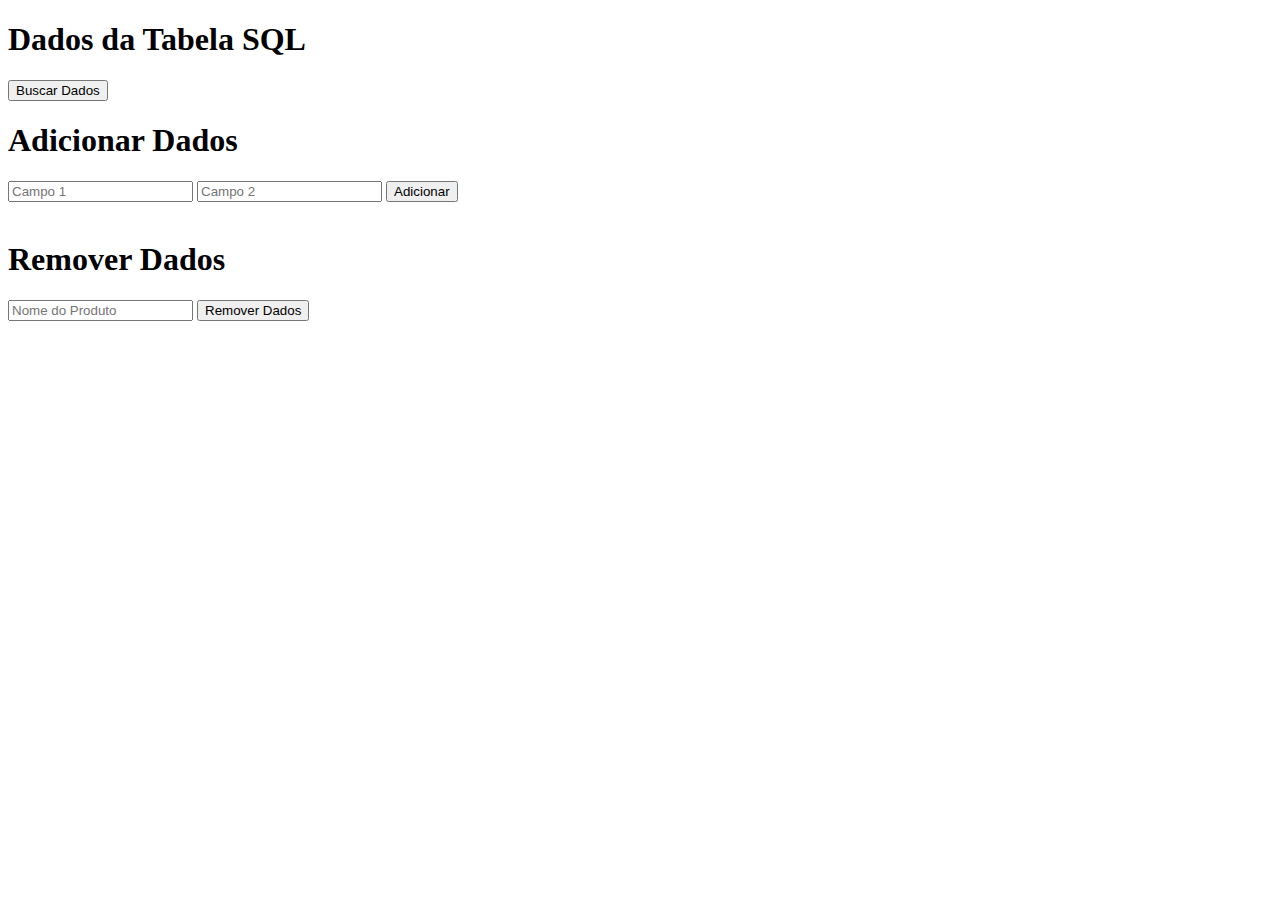
==== app/templates/index.html @ 84ea1b13 "caio vtnc" ====
<!DOCTYPE html>
<html lang="en">
<head>
    <meta charset="UTF-8">
    <meta name="viewport" content="width=device-width, initial-scale=1.0">
    <link rel="stylesheet" href="/static/style.css">
    <title>Exemplo de Banco de Dados</title>
   
</head>
<body>
    <h1>Dados da Tabela SQL</h1>
    <button class="button" id="buscar_dados">Buscar Dados</button>
    <div id="dados"></div>

    <h1>Adicionar Dados</h1>
    <form id="formulario">
        <input type="text" id="nome" placeholder="Campo 1">
        <input type="number" id="valor" placeholder="Campo 2">
        <button class="button" s type="submit">Adicionar</button>
    </form>

    <br>
    <h1>Remover Dados</h1>
    <input type="text" id="produto-nome" placeholder="Nome do Produto">
    <button id="remover-button">Remover Dados</button>

    <script>
        document.getElementById('buscar_dados').addEventListener('click', function() {
            fetch('/buscar_dados')
                .then(response => response.json())
                .then(data => {
                    let html = '<ul>';
                    data.forEach(item => {
                        html += `<li style='margin-left:40%;'>PRODUTO:${item.nome}<br>VALOR:${item.valor}</li>`;
                    });
                    html += '</ul>';
                    document.getElementById('dados').innerHTML = html;
                });
        });

        document.getElementById('formulario').addEventListener('submit', function(event) {
            event.preventDefault();

            const nome = document.getElementById('nome').value;
            const valor = document.getElementById('valor').value;

            fetch('/adicionar_dados', {
                method: 'POST',
                headers: {
                    'Content-Type': 'application/json'
                },
                body: JSON.stringify({ nome, valor })
            })
            .then(response => response.json())
            .then(data => {
                alert(data.message);
            });

            document.getElementById('nome').value = '';
            document.getElementById('valor').value = '';
        });

        document.getElementById('remover-button').addEventListener('click', function() {
            const nomeProduto = document.getElementById('produto-nome').value;

            if (!nomeProduto) {
                alert('Por favor, insira o nome do produto.');
                return;
            }

            // Realiza uma solicitação DELETE quando o botão é clicado
            fetch('/remover_dados', {
                method: 'DELETE',
                headers: {
                    'Content-Type': 'application/json'
                },
                body: JSON.stringify({ nome_produto: nomeProduto })
            })
            .then(response => {
                if (response.ok) {
                    alert('Dados removidos com sucesso!');
                } else {
                    alert('Erro ao remover dados!');
                }
            })
            .catch(error => {
                console.error('Erro:', error);
            });
        });
    </script>
</body>
</html>
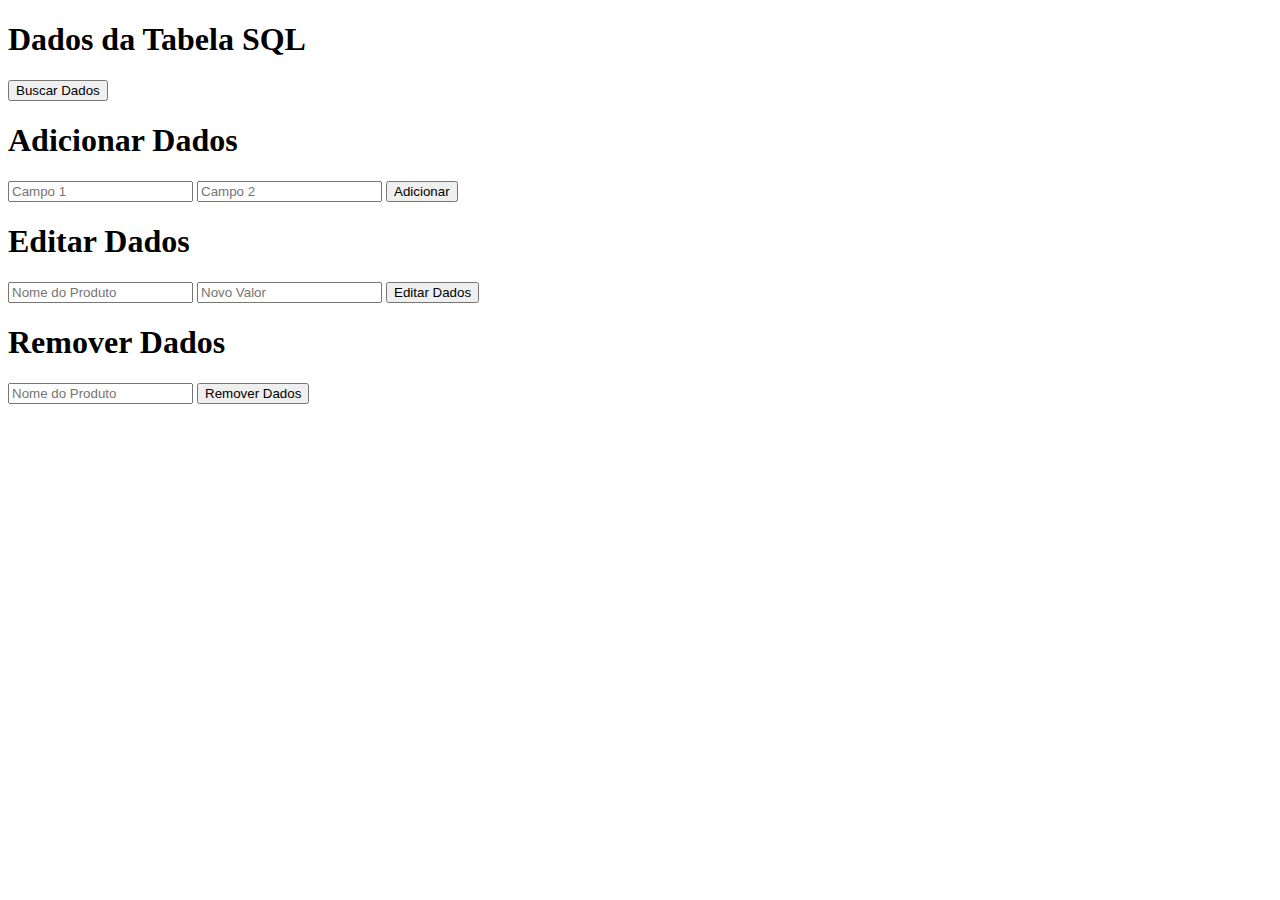
==== commit 745b48bd: "fix: arrumando o sistema" ====
--- a/app/templates/index.html
+++ b/app/templates/index.html
@@ -5,7 +5,6 @@
     <meta name="viewport" content="width=device-width, initial-scale=1.0">
     <link rel="stylesheet" href="/static/style.css">
     <title>Exemplo de Banco de Dados</title>
-   
 </head>
 <body>
     <h1>Dados da Tabela SQL</h1>
@@ -16,77 +15,22 @@
     <form id="formulario">
         <input type="text" id="nome" placeholder="Campo 1">
         <input type="number" id="valor" placeholder="Campo 2">
-        <button class="button" s type="submit">Adicionar</button>
+        <button class="button" type="submit">Adicionar</button>
     </form>
 
-    <br>
-    <h1>Remover Dados</h1>
-    <input type="text" id="produto-nome" placeholder="Nome do Produto">
-    <button id="remover-button">Remover Dados</button>
+    <h1>Editar Dados</h1>
+    <form id="editar-formulario">
+        <input type="text" id="editar-nome" placeholder="Nome do Produto">
+        <input type="number" id="editar-valor" placeholder="Novo Valor">
+        <button class="button" id="editar-button">Editar Dados</button>
+    </form>
 
-    <script>
-        document.getElementById('buscar_dados').addEventListener('click', function() {
-            fetch('/buscar_dados')
-                .then(response => response.json())
-                .then(data => {
-                    let html = '<ul>';
-                    data.forEach(item => {
-                        html += `<li style='margin-left:40%;'>PRODUTO:${item.nome}<br>VALOR:${item.valor}</li>`;
-                    });
-                    html += '</ul>';
-                    document.getElementById('dados').innerHTML = html;
-                });
-        });
+    <div class="centered-buttons">
+        <h1>Remover Dados</h1>
+        <input type="text" id="produto-nome" placeholder="Nome do Produto">
+        <button id="button">Remover Dados</button>
+    </div>
 
-        document.getElementById('formulario').addEventListener('submit', function(event) {
-            event.preventDefault();
-
-            const nome = document.getElementById('nome').value;
-            const valor = document.getElementById('valor').value;
-
-            fetch('/adicionar_dados', {
-                method: 'POST',
-                headers: {
-                    'Content-Type': 'application/json'
-                },
-                body: JSON.stringify({ nome, valor })
-            })
-            .then(response => response.json())
-            .then(data => {
-                alert(data.message);
-            });
-
-            document.getElementById('nome').value = '';
-            document.getElementById('valor').value = '';
-        });
-
-        document.getElementById('remover-button').addEventListener('click', function() {
-            const nomeProduto = document.getElementById('produto-nome').value;
-
-            if (!nomeProduto) {
-                alert('Por favor, insira o nome do produto.');
-                return;
-            }
-
-            // Realiza uma solicitação DELETE quando o botão é clicado
-            fetch('/remover_dados', {
-                method: 'DELETE',
-                headers: {
-                    'Content-Type': 'application/json'
-                },
-                body: JSON.stringify({ nome_produto: nomeProduto })
-            })
-            .then(response => {
-                if (response.ok) {
-                    alert('Dados removidos com sucesso!');
-                } else {
-                    alert('Erro ao remover dados!');
-                }
-            })
-            .catch(error => {
-                console.error('Erro:', error);
-            });
-        });
-    </script>
+    <script src="/static/script.js"></script>
 </body>
 </html>
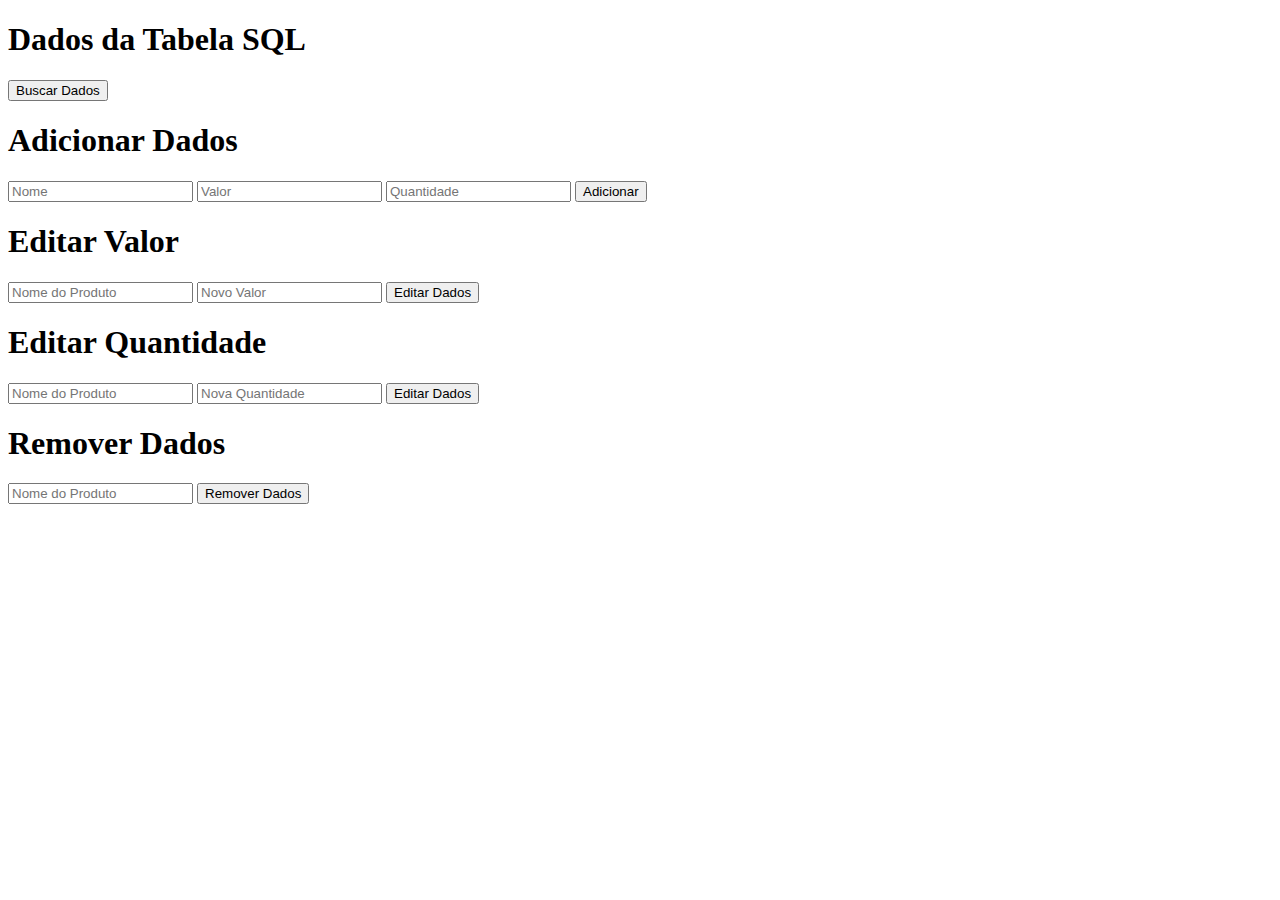
==== commit 8c39c768: "feat: editar valor e quantidade" ====
--- a/app/templates/index.html
+++ b/app/templates/index.html
@@ -13,24 +13,170 @@
 
     <h1>Adicionar Dados</h1>
     <form id="formulario">
-        <input type="text" id="nome" placeholder="Campo 1">
-        <input type="number" id="valor" placeholder="Campo 2">
+        <input type="text" id="nome" placeholder="Nome">
+        <input type="number" id="valor" placeholder="Valor">
+        <input type="number" id="quantidade" placeholder="Quantidade">
         <button class="button" type="submit">Adicionar</button>
     </form>
 
-    <h1>Editar Dados</h1>
+    <h1>Editar Valor</h1>
     <form id="editar-formulario">
         <input type="text" id="editar-nome" placeholder="Nome do Produto">
         <input type="number" id="editar-valor" placeholder="Novo Valor">
         <button class="button" id="editar-button">Editar Dados</button>
     </form>
 
+    <h1>Editar Quantidade</h1>
+    <form id="adicionar-formulario">
+        <input type="text" id="adicionar-nome" placeholder="Nome do Produto">
+        <input type="number" id="adicionar-quantidade" placeholder="Nova Quantidade">
+        <button class="button" id="adicionar-button">Editar Dados</button>
+    </form>
+
     <div class="centered-buttons">
         <h1>Remover Dados</h1>
         <input type="text" id="produto-nome" placeholder="Nome do Produto">
-        <button id="button">Remover Dados</button>
+        <button id="remover-button">Remover Dados</button>
     </div>
 
-    <script src="/static/script.js"></script>
+    <script>
+        document.getElementById('buscar_dados').addEventListener('click', function() {
+            fetch('/buscar_dados')
+                .then(response => response.json())
+                .then(data => {
+                    let html = '<table border="1"><tr><th>PRODUTO</th><th>VALOR</th><th>QUANTIDADE</th></tr>';
+                    data.forEach(item => {
+                        html += `
+                            <tr>
+                                <td>${item.nome}</td>
+                                <td>${item.valor}</td>
+                                <td>${item.quantidade}</td>
+                            </tr>
+                        `;
+                    });
+                    html += '</table>';
+                    document.getElementById('dados').innerHTML = html;
+                });
+        });
+
+
+        document.getElementById('formulario').addEventListener('submit', function(event) {
+            event.preventDefault();
+
+            const nome = document.getElementById('nome').value;
+            const valor = document.getElementById('valor').value;
+            const quantidade = document.getElementById('quantidade').value
+
+            fetch('/adicionar_dados', {
+                method: 'POST',
+                headers: {
+                    'Content-Type': 'application/json'
+                },
+                body: JSON.stringify({ nome, valor, quantidade })
+            })
+            .then(response => response.json())
+            .then(data => {
+                alert(data.message);
+            });
+
+            document.getElementById('nome').value = '';
+            document.getElementById('valor').value = '';
+            document.getElementById('quantidade').value = '';
+        });
+
+        document.getElementById('remover-button').addEventListener('click', function() {
+            const nomeProduto = document.getElementById('produto-nome').value;
+
+            if (!nomeProduto) {
+                alert('Por favor, insira o nome do produto.');
+                return;
+            }
+
+            // Realiza uma solicitação DELETE quando o botão é clicado
+            fetch('/remover_dados', {
+                method: 'DELETE',
+                headers: {
+                    'Content-Type': 'application/json'
+                },
+                body: JSON.stringify({ nome_produto: nomeProduto })
+            })
+            .then(response => {
+                if (response.ok) {
+                    alert('Dados removidos com sucesso!');
+                } else {
+                    alert('Erro ao remover dados!');
+                }
+            })
+            .catch(error => {
+                console.error('Erro:', error);
+                
+            });
+        });
+
+        document.getElementById('editar-button').addEventListener('click', function(event) {
+        event.preventDefault();
+
+        const nome = document.getElementById('editar-nome').value;
+        const novoValor = document.getElementById('editar-valor').value;
+
+        if (!nome || !novoValor) {
+            alert('Por favor, preencha ambos os campos.');
+            return;
+        }
+
+        fetch('/editar_valor', {
+            method: 'PATCH',
+            headers: {
+                'Content-Type': 'application/json'
+            },
+            body: JSON.stringify({ nome, novoValor })
+        })
+        .then(response => {
+            if (response.ok) {
+                alert('Dados editados com sucesso!');
+                document.getElementById('editar-nome').value = '';
+                document.getElementById('editar-valor').value = '';
+            } else {
+                alert('Erro ao editar dados!');
+            }
+        })
+        .catch(error => {
+            console.error('Erro:', error);
+        });
+    });
+
+
+        document.getElementById('adicionar-button').addEventListener('click', function(event) {
+            event.preventDefault();
+
+            const nome = document.getElementById('adicionar-nome').value;
+            const quantidade = document.getElementById('adicionar-quantidade').value;
+
+            if (!nome || !quantidade) {
+                alert('Por favor, preencha ambos os campos.');
+                return;
+            }
+
+            fetch('/editar_quantidade', {
+                method: 'PUT',
+                headers: {
+                    'Content-Type': 'application/json'
+                },
+                body: JSON.stringify({ nome, quantidade })
+            })
+            .then(response => {
+                if (response.ok) {
+                    alert('Dados editados com sucesso!');
+                    document.getElementById('adicionar-nome').value = '';
+                    document.getElementById('adicionar-quantidade').value = '';
+                } else {
+                    alert('Erro ao editar dados!');
+                }
+            })
+            .catch(error => {
+                console.error('Erro:', error);
+            });
+        });
+    </script>
 </body>
 </html>
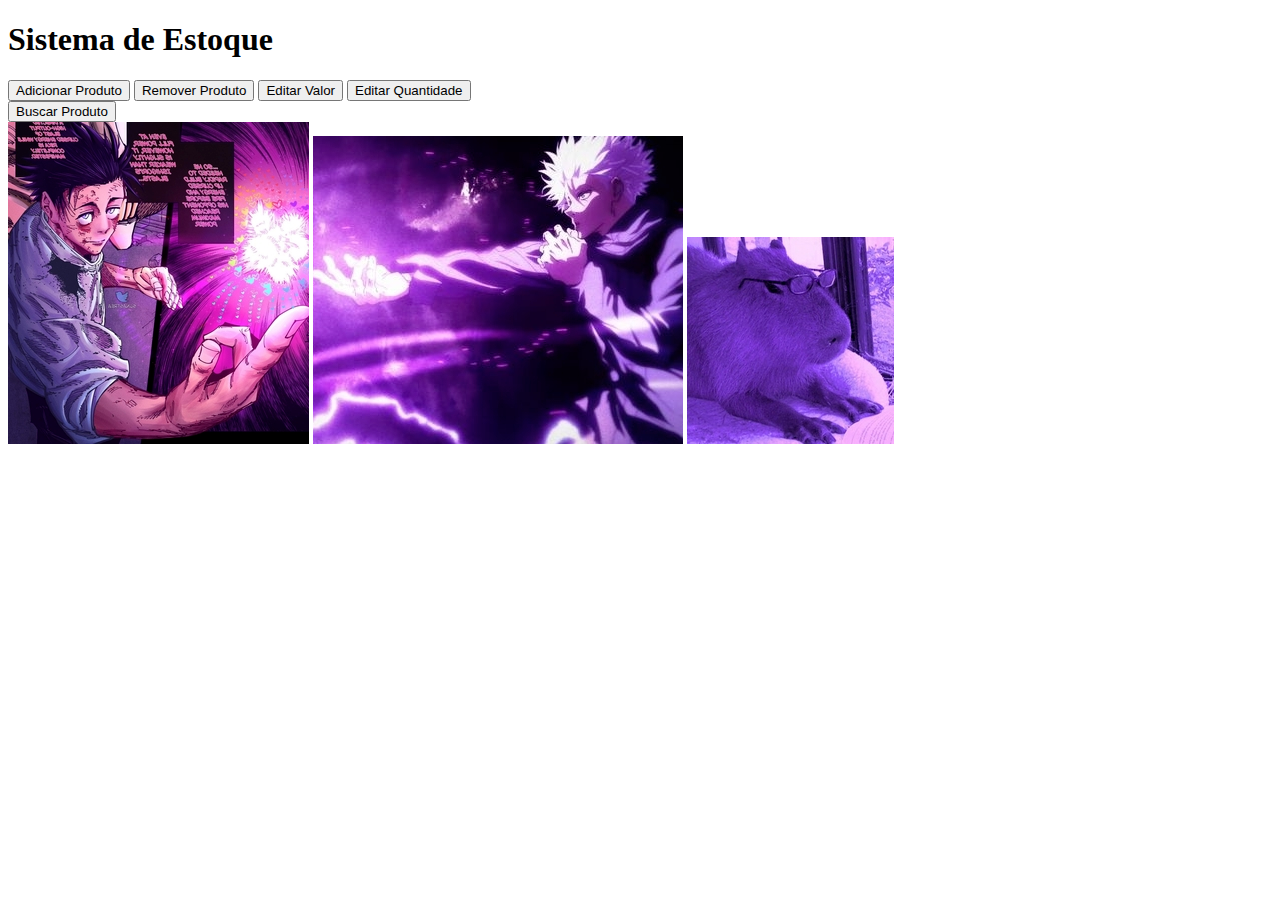
==== commit 2624f4e7: "feat: stylization" ====
--- a/app/templates/index.html
+++ b/app/templates/index.html
@@ -7,176 +7,27 @@
     <title>Exemplo de Banco de Dados</title>
 </head>
 <body>
-    <h1>Dados da Tabela SQL</h1>
-    <button class="button" id="buscar_dados">Buscar Dados</button>
-    <div id="dados"></div>
+    
+    <h1>Sistema de Estoque</h1>
 
-    <h1>Adicionar Dados</h1>
-    <form id="formulario">
-        <input type="text" id="nome" placeholder="Nome">
-        <input type="number" id="valor" placeholder="Valor">
-        <input type="number" id="quantidade" placeholder="Quantidade">
-        <button class="button" type="submit">Adicionar</button>
-    </form>
+    <nav>
+        <button id="addProd" class="nav">Adicionar Produto</button>
+        <button id="rmvProd" class="nav">Remover Produto</button>
+        <button id="editVal" class="nav">Editar Valor</button>
+        <button id="editQtd" class="nav">Editar Quantidade</button>
+    </nav>
 
-    <h1>Editar Valor</h1>
-    <form id="editar-formulario">
-        <input type="text" id="editar-nome" placeholder="Nome do Produto">
-        <input type="number" id="editar-valor" placeholder="Novo Valor">
-        <button class="button" id="editar-button">Editar Dados</button>
-    </form>
+    <div id="quadrado"></div>
 
-    <h1>Editar Quantidade</h1>
-    <form id="adicionar-formulario">
-        <input type="text" id="adicionar-nome" placeholder="Nome do Produto">
-        <input type="number" id="adicionar-quantidade" placeholder="Nova Quantidade">
-        <button class="button" id="adicionar-button">Editar Dados</button>
-    </form>
+    <button id="busProd">Buscar Produto </button>
 
-    <div class="centered-buttons">
-        <h1>Remover Dados</h1>
-        <input type="text" id="produto-nome" placeholder="Nome do Produto">
-        <button id="remover-button">Remover Dados</button>
+
+    <div class="container">
+        <img src="../static/imagens/imagem1.png" alt="Imagem 1" class="image1">
+        <img src="../static/imagens/imagem2.png" alt="Imagem 2" class="image2">
+        <img src="../static/imagens/imagem3.png" alt="Imagem 3" class="image3">
     </div>
 
-    <script>
-        document.getElementById('buscar_dados').addEventListener('click', function() {
-            fetch('/buscar_dados')
-                .then(response => response.json())
-                .then(data => {
-                    let html = '<table border="1"><tr><th>PRODUTO</th><th>VALOR</th><th>QUANTIDADE</th></tr>';
-                    data.forEach(item => {
-                        html += `
-                            <tr>
-                                <td>${item.nome}</td>
-                                <td>${item.valor}</td>
-                                <td>${item.quantidade}</td>
-                            </tr>
-                        `;
-                    });
-                    html += '</table>';
-                    document.getElementById('dados').innerHTML = html;
-                });
-        });
-
-
-        document.getElementById('formulario').addEventListener('submit', function(event) {
-            event.preventDefault();
-
-            const nome = document.getElementById('nome').value;
-            const valor = document.getElementById('valor').value;
-            const quantidade = document.getElementById('quantidade').value
-
-            fetch('/adicionar_dados', {
-                method: 'POST',
-                headers: {
-                    'Content-Type': 'application/json'
-                },
-                body: JSON.stringify({ nome, valor, quantidade })
-            })
-            .then(response => response.json())
-            .then(data => {
-                alert(data.message);
-            });
-
-            document.getElementById('nome').value = '';
-            document.getElementById('valor').value = '';
-            document.getElementById('quantidade').value = '';
-        });
-
-        document.getElementById('remover-button').addEventListener('click', function() {
-            const nomeProduto = document.getElementById('produto-nome').value;
-
-            if (!nomeProduto) {
-                alert('Por favor, insira o nome do produto.');
-                return;
-            }
-
-            // Realiza uma solicitação DELETE quando o botão é clicado
-            fetch('/remover_dados', {
-                method: 'DELETE',
-                headers: {
-                    'Content-Type': 'application/json'
-                },
-                body: JSON.stringify({ nome_produto: nomeProduto })
-            })
-            .then(response => {
-                if (response.ok) {
-                    alert('Dados removidos com sucesso!');
-                } else {
-                    alert('Erro ao remover dados!');
-                }
-            })
-            .catch(error => {
-                console.error('Erro:', error);
-                
-            });
-        });
-
-        document.getElementById('editar-button').addEventListener('click', function(event) {
-        event.preventDefault();
-
-        const nome = document.getElementById('editar-nome').value;
-        const novoValor = document.getElementById('editar-valor').value;
-
-        if (!nome || !novoValor) {
-            alert('Por favor, preencha ambos os campos.');
-            return;
-        }
-
-        fetch('/editar_valor', {
-            method: 'PATCH',
-            headers: {
-                'Content-Type': 'application/json'
-            },
-            body: JSON.stringify({ nome, novoValor })
-        })
-        .then(response => {
-            if (response.ok) {
-                alert('Dados editados com sucesso!');
-                document.getElementById('editar-nome').value = '';
-                document.getElementById('editar-valor').value = '';
-            } else {
-                alert('Erro ao editar dados!');
-            }
-        })
-        .catch(error => {
-            console.error('Erro:', error);
-        });
-    });
-
-
-        document.getElementById('adicionar-button').addEventListener('click', function(event) {
-            event.preventDefault();
-
-            const nome = document.getElementById('adicionar-nome').value;
-            const quantidade = document.getElementById('adicionar-quantidade').value;
-
-            if (!nome || !quantidade) {
-                alert('Por favor, preencha ambos os campos.');
-                return;
-            }
-
-            fetch('/editar_quantidade', {
-                method: 'PUT',
-                headers: {
-                    'Content-Type': 'application/json'
-                },
-                body: JSON.stringify({ nome, quantidade })
-            })
-            .then(response => {
-                if (response.ok) {
-                    alert('Dados editados com sucesso!');
-                    document.getElementById('adicionar-nome').value = '';
-                    document.getElementById('adicionar-quantidade').value = '';
-                } else {
-                    alert('Erro ao editar dados!');
-                }
-            })
-            .catch(error => {
-                console.error('Erro:', error);
-            });
-        });
-    </script>
+    <script src="../static/script.js"></script>
 </body>
 </html>
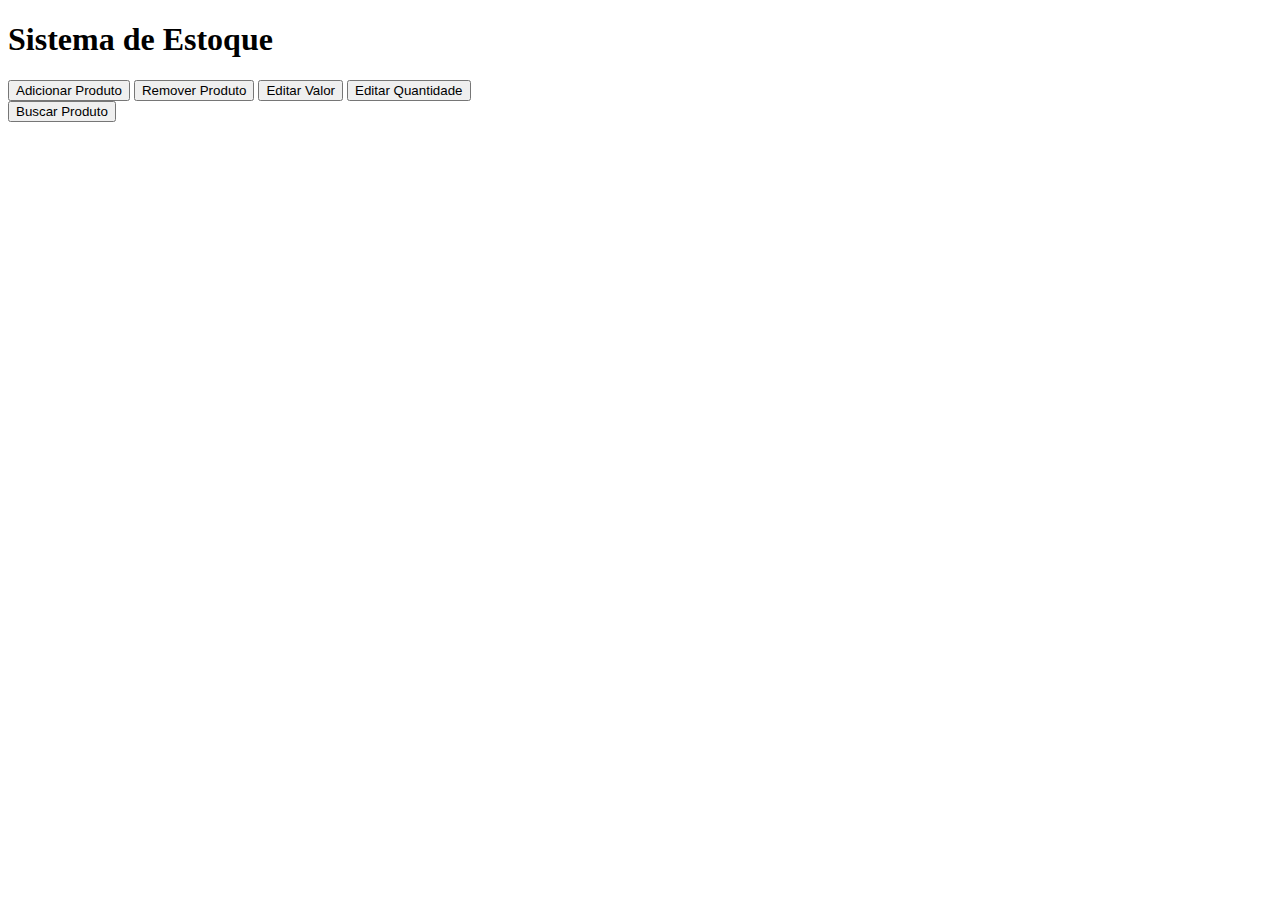
==== commit 0e01d344: "fix: corrigi tudo" ====
--- a/app/templates/index.html
+++ b/app/templates/index.html
@@ -22,12 +22,6 @@
     <button id="busProd">Buscar Produto </button>
 
 
-    <div class="container">
-        <img src="../static/imagens/imagem1.png" alt="Imagem 1" class="image1">
-        <img src="../static/imagens/imagem2.png" alt="Imagem 2" class="image2">
-        <img src="../static/imagens/imagem3.png" alt="Imagem 3" class="image3">
-    </div>
-
     <script src="../static/script.js"></script>
 </body>
 </html>
